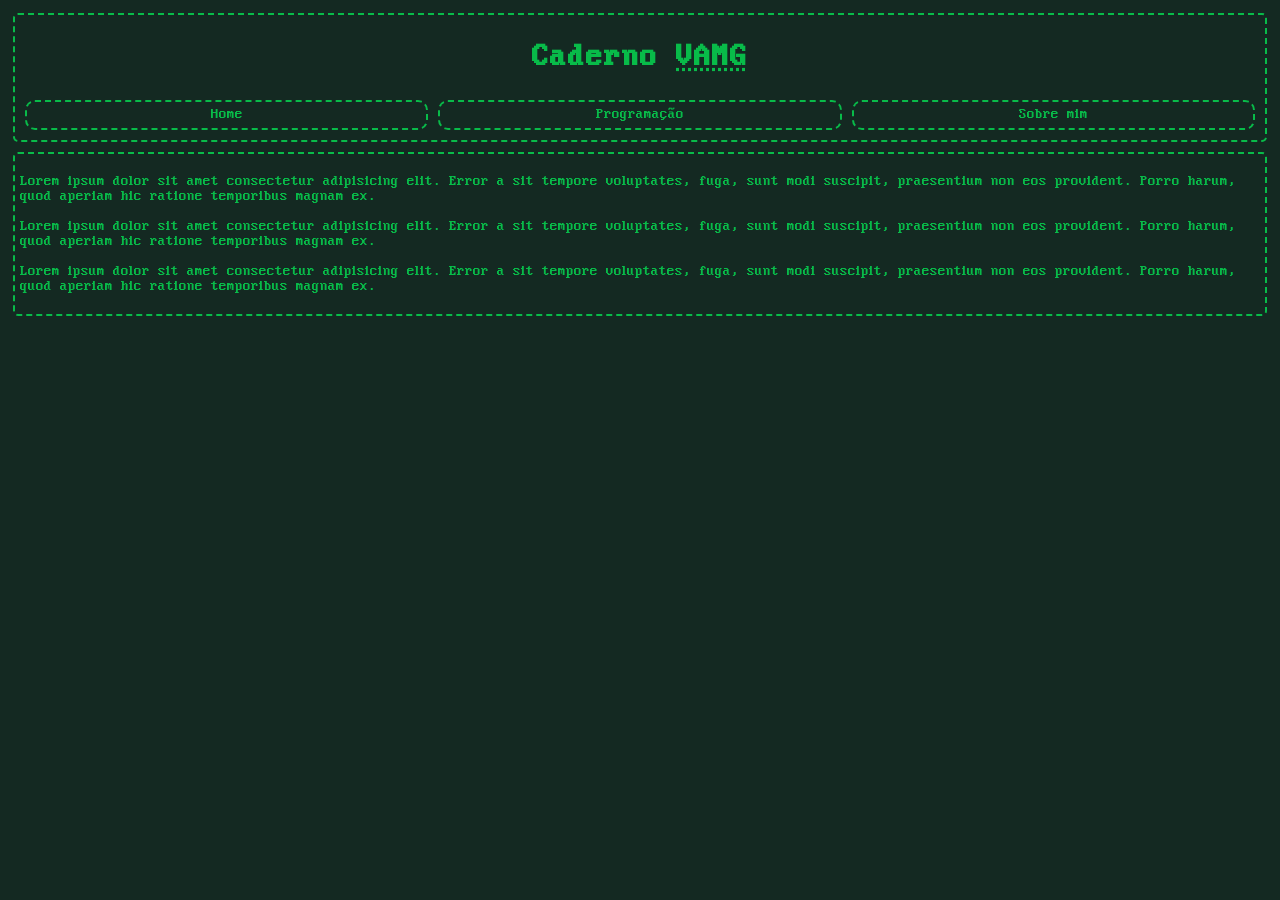
==== index.html @ 5936a40e "Enviando o site para o github" ====
<!DOCTYPE html>
<html lang="pt-br">
<head>
    <meta charset="UTF-8">
    <meta name="viewport" content="width=device-width, initial-scale=1.0">
    <base href="./index.html">
    <link rel="stylesheet" href="style.css">
    <title>Caderno</title>
</head>
<body>
    <div id="container">
        <div id="cabeca">
            <h1 style="text-align: center;">Caderno <abbr title="Victor Alex Moreira Gouveia">VAMG</abbr></h1>
            <div id="menu">
                <button class="BTN-Menu text" id="BTN-Menu-Home">Home</button>
                <button class="BTN-Menu text" id="BTN-Menu-Programacao">Programação</button>
                <button class="BTN-Menu text" id="BTN-Menu-SobreMim">Sobre mim</button>
            </div>
        </div>
        <div id="corpo">
            <p class="text">
                Lorem ipsum dolor sit amet consectetur adipisicing elit. Error a sit tempore voluptates, fuga, sunt modi suscipit, praesentium non eos provident. Porro harum, quod aperiam hic ratione temporibus magnam ex.
            </p>
            <p class="text">
                Lorem ipsum dolor sit amet consectetur adipisicing elit. Error a sit tempore voluptates, fuga, sunt modi suscipit, praesentium non eos provident. Porro harum, quod aperiam hic ratione temporibus magnam ex.
            </p>
            <p class="text">
                Lorem ipsum dolor sit amet consectetur adipisicing elit. Error a sit tempore voluptates, fuga, sunt modi suscipit, praesentium non eos provident. Porro harum, quod aperiam hic ratione temporibus magnam ex.
            </p>
        </div>
    </div>
    <script src="index.js"></script>
</body>
</html>
---- style.css ----
/*Importações de fonts*/
@font-face {
    font-family: DOSFont;
    src: url(./assets/Fonts/DOSFont.ttf);
}

/*Style global*/
body{
    background-color: #142922;
    color: #08BB49;
    font-family: DOSFont;
}

.text{
    font-size: 15px;
    font-family: DOSFont;
}

                                            /*Styles projects*/
/*Container Pai*/
#container{
    /*Config style default for project*/
    padding: 5px;
    display: flex;
    flex-direction: column;
    gap: 10px;
}

/*Div filho 1*/
#cabeca{
    /*Test for view*/
    border: 2px solid #08BB49;
    
    /*Config style default for project*/
    padding:5px;
    display: flex;
    flex-direction: column;

    /*Style head*/
    border-style: dashed;
    border-radius: 5px;
}

/*Div filho 2*/
#corpo{
    /*Test for view*/
    border: 2px solid #08BB49;

    /*Config style default for project*/
    padding:5px;

    /*Style for body 'corpo'*/
    border-style: dashed;
    border-radius: 5px;
}

/*Conteudo da div filho 2*/
#menu{
    display: flex;
    flex-direction: row;
    gap: 10px;
    
    padding: 5px;
}

.BTN-Menu{
    background-color: #142922;
    border: 2px solid #08BB49;
    border-radius: 10px;
    border-style: dashed;

    color: #08BB49;
    height: 30px;

    /*Config dafault*/
    flex: 1;

}

.BTN-Menu:hover{
    background-color: #08BB49;
    color: #142922;
    cursor: pointer;
}
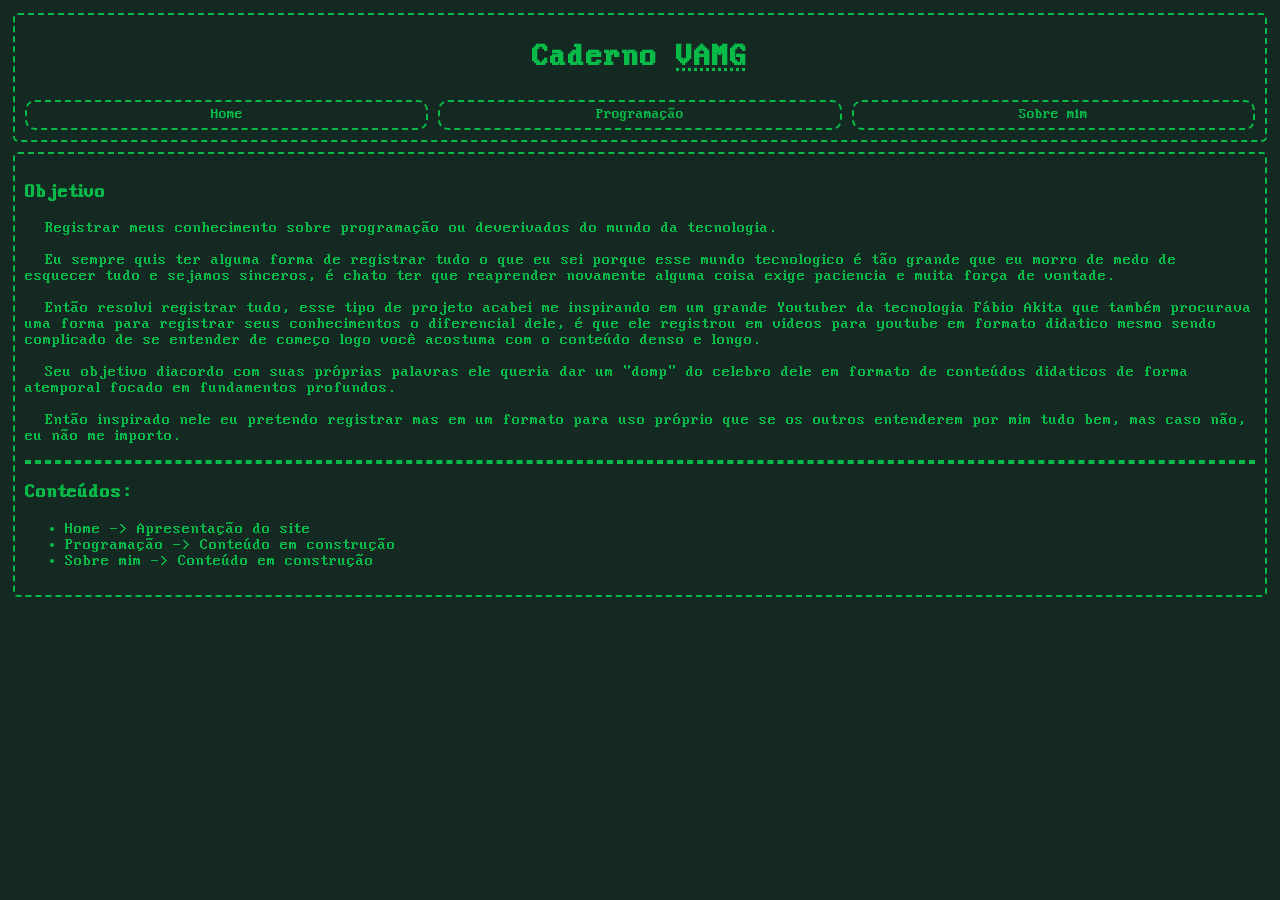
==== commit 9e8c3306: "Novo conteúdo para a homepage, closes #2" ====
--- a/index.html
+++ b/index.html
@@ -9,6 +9,7 @@
 </head>
 <body>
     <div id="container">
+
         <div id="cabeca">
             <h1 style="text-align: center;">Caderno <abbr title="Victor Alex Moreira Gouveia">VAMG</abbr></h1>
             <div id="menu">
@@ -17,16 +18,36 @@
                 <button class="BTN-Menu text" id="BTN-Menu-SobreMim">Sobre mim</button>
             </div>
         </div>
+
         <div id="corpo">
-            <p class="text">
-                Lorem ipsum dolor sit amet consectetur adipisicing elit. Error a sit tempore voluptates, fuga, sunt modi suscipit, praesentium non eos provident. Porro harum, quod aperiam hic ratione temporibus magnam ex.
+            <h3>Objetivo</h3>
+            <p>
+                Registrar meus conhecimento sobre programação ou deverivados do mundo da tecnologia.
             </p>
-            <p class="text">
-                Lorem ipsum dolor sit amet consectetur adipisicing elit. Error a sit tempore voluptates, fuga, sunt modi suscipit, praesentium non eos provident. Porro harum, quod aperiam hic ratione temporibus magnam ex.
+
+            <p>
+                Eu sempre quis ter alguma forma de registrar tudo o que eu sei porque esse mundo tecnologico é tão grande que eu morro de medo de esquecer tudo e sejamos sinceros, é chato ter que reaprender novamente alguma coisa exige paciencia e muita força de vontade. 
             </p>
-            <p class="text">
-                Lorem ipsum dolor sit amet consectetur adipisicing elit. Error a sit tempore voluptates, fuga, sunt modi suscipit, praesentium non eos provident. Porro harum, quod aperiam hic ratione temporibus magnam ex.
+
+            <p>    
+                Então resolvi registrar tudo, esse tipo de projeto acabei me inspirando em um grande Youtuber da tecnologia Fábio Akita que também procurava uma forma para registrar seus conhecimentos o diferencial dele, é que ele registrou em videos para youtube em formato didatico mesmo sendo complicado de se entender de começo logo você acostuma com o conteúdo denso e longo.
             </p>
+                
+            <p>
+                Seu objetivo diacordo com suas próprias palavras ele queria dar um "domp" do celebro dele em formato de conteúdos didaticos de forma atemporal focado em fundamentos profundos.
+            </p>
+            
+            <p>
+                Então inspirado nele eu pretendo registrar mas em um formato para uso próprio que se os outros entenderem por mim tudo bem, mas caso não, eu não me importo.
+            </p>
+            <hr>
+
+            <h3>Conteúdos:</h3>
+            <ul>
+                <li>Home -> Apresentação do site</li>
+                <li>Programação -> Conteúdo em construção</li>
+                <li>Sobre mim -> Conteúdo em construção</li>
+            </ul>
         </div>
     </div>
     <script src="index.js"></script>
--- a/style.css
+++ b/style.css
@@ -16,6 +16,16 @@
     font-family: DOSFont;
 }
 
+p{
+    font-size: 16px;
+    text-indent: 20px;
+}
+
+
+hr{
+    border: 2px solid #08BB49;
+    border-style: dashed;
+}
                                             /*Styles projects*/
 /*Container Pai*/
 #container{
@@ -47,7 +57,7 @@
     border: 2px solid #08BB49;
 
     /*Config style default for project*/
-    padding:5px;
+    padding:10px;
 
     /*Style for body 'corpo'*/
     border-style: dashed;
